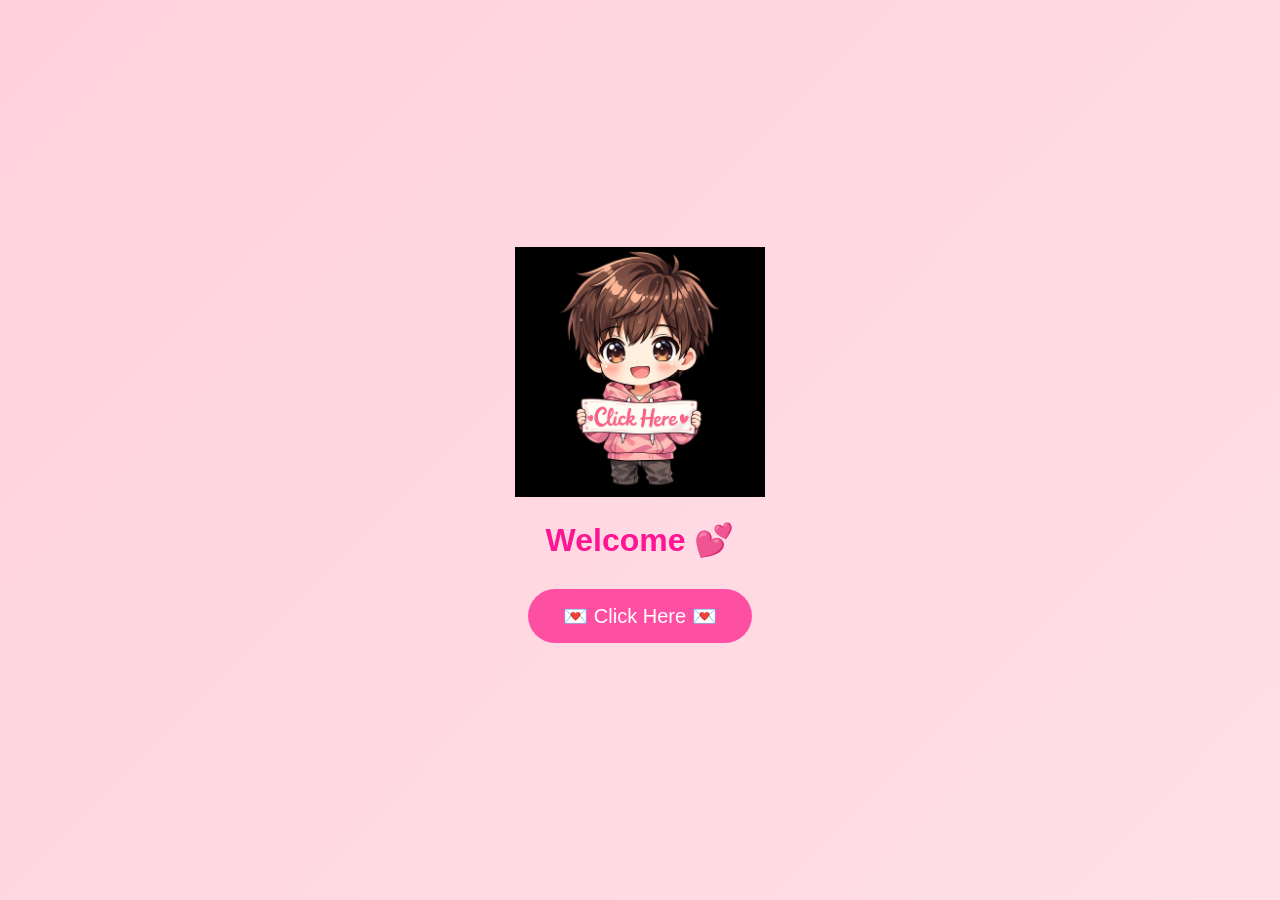
==== index.html @ 5e7c785a "Rename Index.html to index.html" ====
<!DOCTYPE html>
<html lang="en">
<head>
<meta charset="UTF-8">
<meta name="viewport" content="width=device-width, initial-scale=1.0">
<title>For You ❤️</title>

<link rel="stylesheet" href="style.css">

</head>

<body>

<div class="container">

<img src="anime.jpg" class="anime">

<h1>Welcome 💕</h1>

<button onclick="window.location.href='proposal.html'">
💌 Click Here 💌
</button>

</div>

<script src="script.js"></script>

</body>
</html>
---- style.css ----
*{
    margin:0;
    padding:0;
    box-sizing:border-box;
    font-family:Arial,Helvetica,sans-serif;
}

body{
    display:flex;
    justify-content:center;
    align-items:center;
    height:100vh;
    overflow:hidden;
    background:linear-gradient(-45deg,#ffd6e8,#ffc0cb,#ffe4ec,#ffd1dc);
    background-size:400% 400%;
    animation:bg 10s ease infinite;
}

@keyframes bg{
    0%{background-position:0% 50%;}
    50%{background-position:100% 50%;}
    100%{background-position:0% 50%;}
}

.container{
    text-align:center;
    z-index:2;
}

.card{
    background:rgba(255,255,255,.8);
    padding:30px;
    border-radius:30px;
    box-shadow:0 10px 30px rgba(255,105,180,.4);
}

.anime{
    width:250px;
    animation:float 3s ease-in-out infinite;
}

@keyframes float{
    0%{transform:translateY(0);}
    50%{transform:translateY(-15px);}
    100%{transform:translateY(0);}
}

h1{
    color:#ff1493;
    margin:20px;
}

button{
    padding:15px 35px;
    margin:10px;
    border:none;
    border-radius:50px;
    background:#ff4fa3;
    color:white;
    cursor:pointer;
    font-size:20px;
    transition:.3s;
}

button:hover{
    transform:scale(1.1);
    background:#ff2e8b;
}

#reply{
    margin-top:20px;
    color:#d63384;
    font-size:24px;
    font-weight:bold;
}

.heart{
    position:fixed;
    top:-50px;
    pointer-events:none;
    animation:fall linear forwards;
}

@keyframes fall{
    to{
        transform:translateY(120vh);
        opacity:0;
    }
}

.sparkle{
    position:fixed;
    pointer-events:none;
    animation:spark 1s forwards;
}

@keyframes spark{
    from{
        transform:scale(0);
        opacity:1;
    }

    to{
        transform:scale(2);
        opacity:0;
    }
}
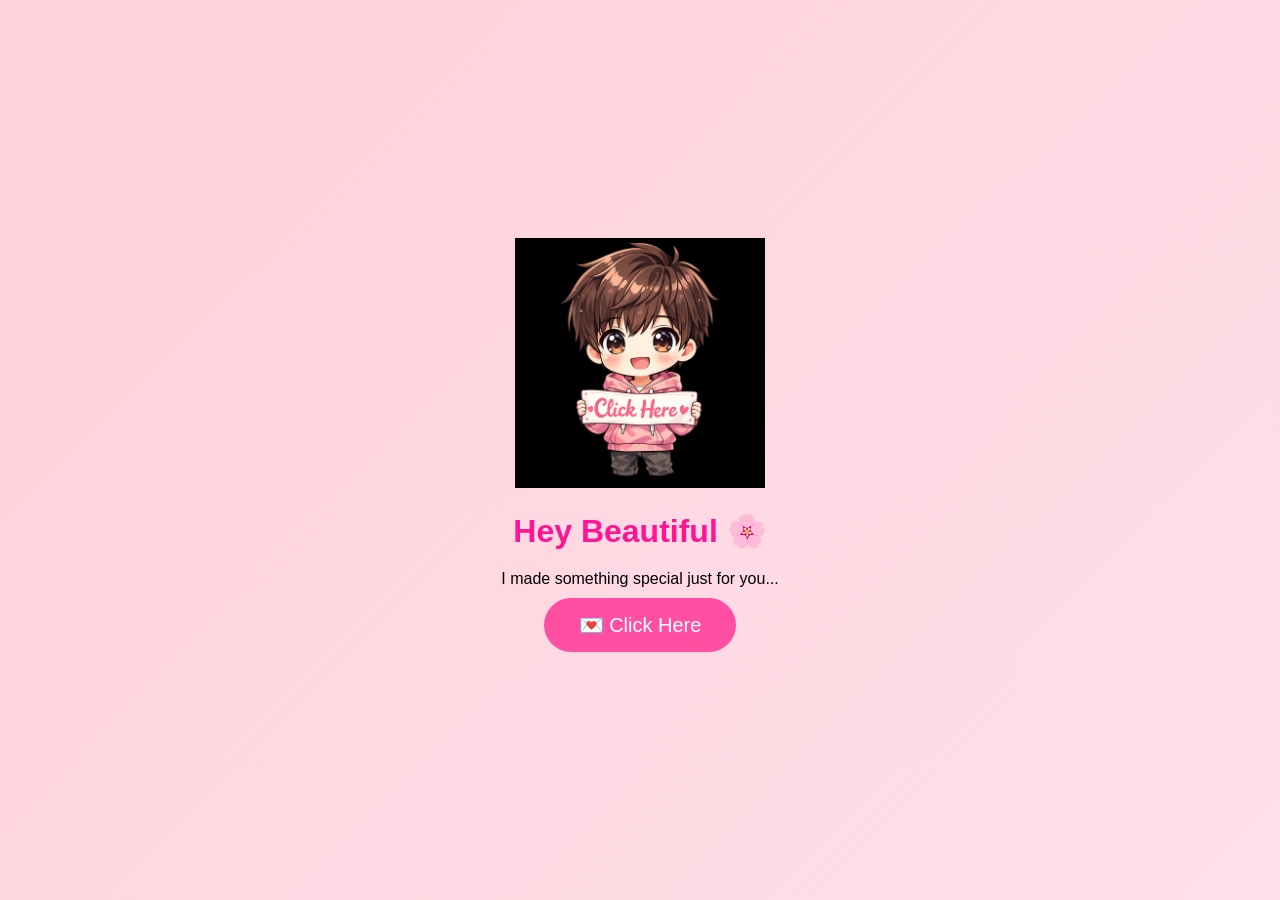
==== commit cfb24faa: "Update index.html" ====
--- a/index.html
+++ b/index.html
@@ -1,9 +1,12 @@
 <!DOCTYPE html>
 <html lang="en">
+
 <head>
+
 <meta charset="UTF-8">
 <meta name="viewport" content="width=device-width, initial-scale=1.0">
-<title>For You ❤️</title>
+
+<title>Just For You ❤️</title>
 
 <link rel="stylesheet" href="style.css">
 
@@ -15,15 +18,38 @@
 
 <img src="anime.jpg" class="anime">
 
-<h1>Welcome 💕</h1>
+<h1>Hey Beautiful 🌸</h1>
 
-<button onclick="window.location.href='proposal.html'">
-💌 Click Here 💌
+<p class="subtitle">
+I made something special just for you...
+</p>
+
+<button class="main-btn" onclick="start()">
+💌 Click Here
 </button>
 
 </div>
 
+<div class="hearts"></div>
+
+<script>
+
+function start(){
+
+document.body.style.opacity="0";
+
+setTimeout(function(){
+
+window.location.href="proposal.html";
+
+},600);
+
+}
+
+</script>
+
 <script src="script.js"></script>
 
 </body>
-</html>
+
+</html>
